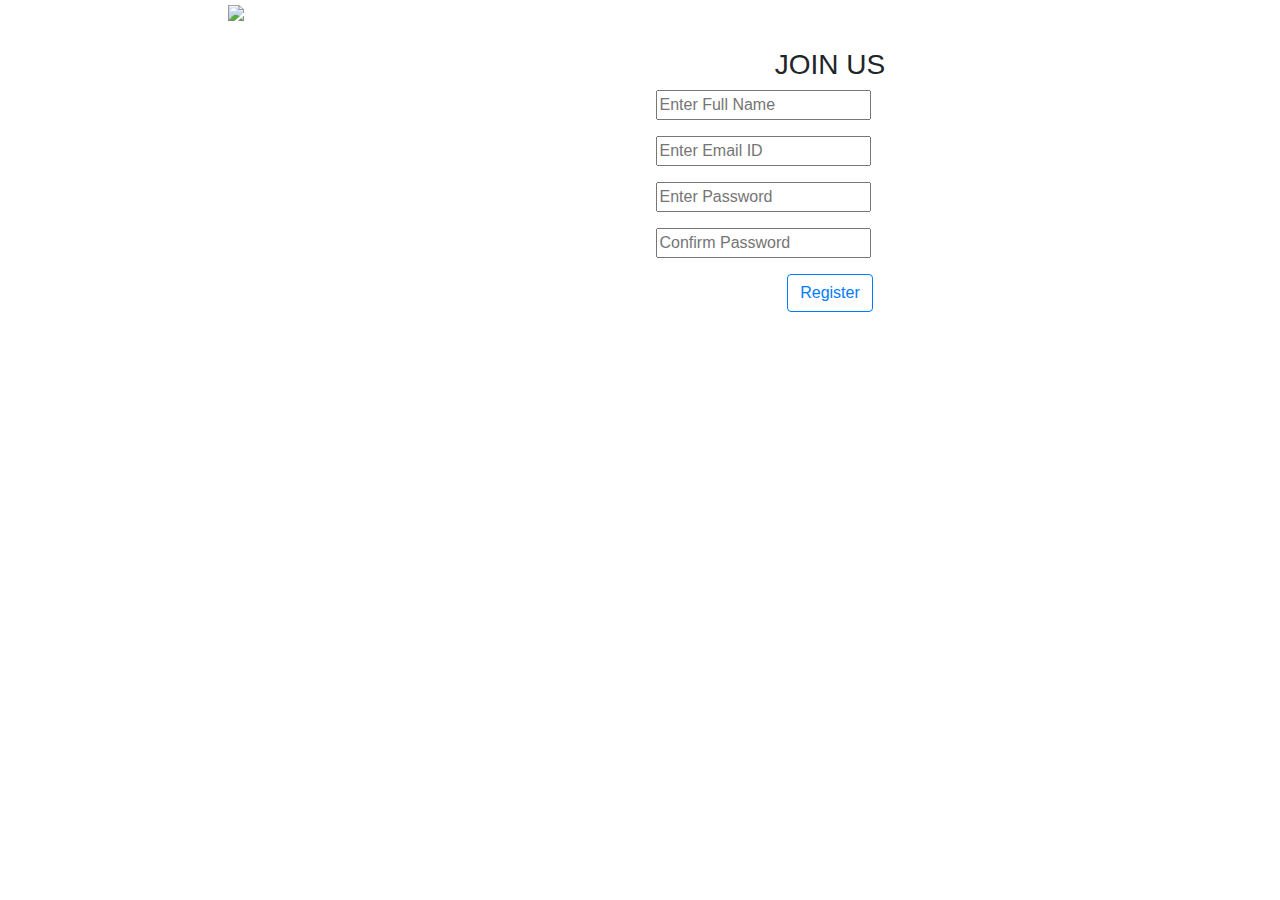
==== Form-2/index.html @ 7a24402f "Update index.html" ====
<!DOCTYPE html>
<html lang="en">
<head>
    <meta charset="UTF-8">
    <meta name="viewport" content="width=device-width, initial-scale=1.0">
    <meta http-equiv="X-UA-Compatible" content="ie=edge">
    <link rel="stylesheet" href="https://stackpath.bootstrapcdn.com/bootstrap/4.3.1/css/bootstrap.min.css" integrity="sha384-ggOyR0iXCbMQv3Xipma34MD+dH/1fQ784/j6cY/iJTQUOhcWr7x9JvoRxT2MZw1T" crossorigin="anonymous">
    <link rel="stylesheet" href="style.css">
    <title>Bootstrap Form2</title>
</head>
<body >
    <div class="container">
        <div class="row justify-content-center">
            <div class="col-sm-2 col-md-4 col-lg-4 col-xl-4">
                <img src="./image/image.png">
            </div>
            <div class="col-sm-10 col-md-8 col-lg-5 col-xl-5">
                <form action="#" class="p-5">
                    <div class="form-group mb-3">
                        <h3 class="text-center">JOIN US</h3>
                        <input type="text" id="text" placeholder="Enter Full Name">
                    </div>
                    <div class="form-group mb-3">
                            <input type="email" id="email" placeholder="Enter Email ID">
                    </div>
                    <div class="form-group mb-3">
                            <input type="password" id="password" placeholder="Enter Password">
                    </div>
                    <div class="form-group mb-3">
                            <input type="password" id="password" placeholder="Confirm Password">
                    </div>
                    <div class="row justify-content-center">
                        <button type="submit" class="btn btn-outline-primary">Register</button>
                    </div>
                </form>
            </div>
        </div>
    </div>
    <script src="https://code.jquery.com/jquery-3.3.1.slim.min.js" integrity="sha384-q8i/X+965DzO0rT7abK41JStQIAqVgRVzpbzo5smXKp4YfRvH+8abtTE1Pi6jizo" crossorigin="anonymous"></script>
    <script src="https://cdnjs.cloudflare.com/ajax/libs/popper.js/1.14.7/umd/popper.min.js" integrity="sha384-UO2eT0CpHqdSJQ6hJty5KVphtPhzWj9WO1clHTMGa3JDZwrnQq4sF86dIHNDz0W1" crossorigin="anonymous"></script>
    <script src="https://stackpath.bootstrapcdn.com/bootstrap/4.3.1/js/bootstrap.min.js" integrity="sha384-JjSmVgyd0p3pXB1rRibZUAYoIIy6OrQ6VrjIEaFf/nJGzIxFDsf4x0xIM+B07jRM" crossorigin="anonymous"></script>
</body>
</html>
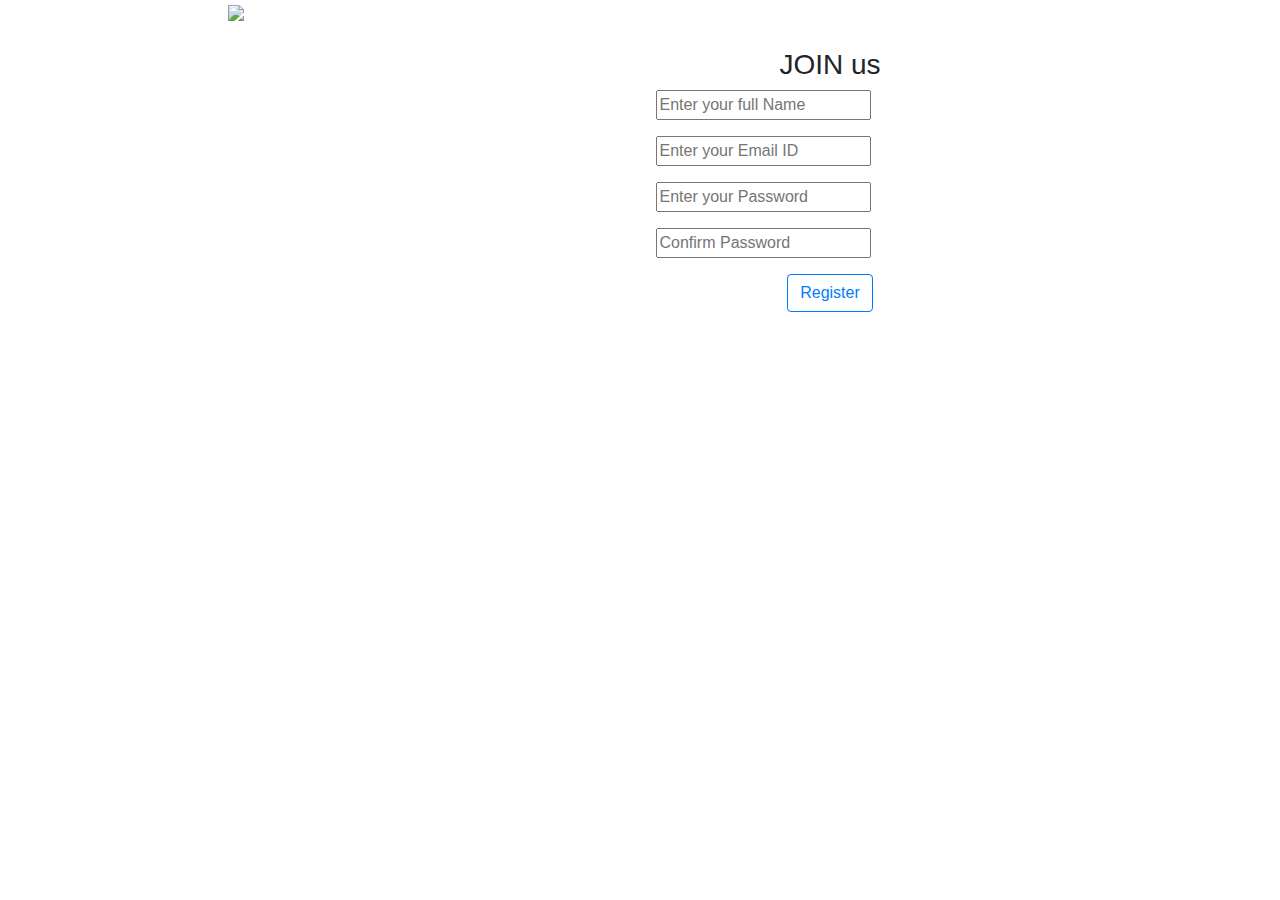
==== commit d6b3296c: "Update index.html" ====
--- a/Form-2/index.html
+++ b/Form-2/index.html
@@ -6,7 +6,7 @@
     <meta http-equiv="X-UA-Compatible" content="ie=edge">
     <link rel="stylesheet" href="https://stackpath.bootstrapcdn.com/bootstrap/4.3.1/css/bootstrap.min.css" integrity="sha384-ggOyR0iXCbMQv3Xipma34MD+dH/1fQ784/j6cY/iJTQUOhcWr7x9JvoRxT2MZw1T" crossorigin="anonymous">
     <link rel="stylesheet" href="style.css">
-    <title>Bootstrap Form2</title>
+    <title>Bootstrap Template 2</title>
 </head>
 <body >
     <div class="container">
@@ -17,14 +17,14 @@
             <div class="col-sm-10 col-md-8 col-lg-5 col-xl-5">
                 <form action="#" class="p-5">
                     <div class="form-group mb-3">
-                        <h3 class="text-center">JOIN US</h3>
-                        <input type="text" id="text" placeholder="Enter Full Name">
+                        <h3 class="text-center">JOIN us</h3>
+                        <input type="text" id="text" placeholder="Enter your full Name">
                     </div>
                     <div class="form-group mb-3">
-                            <input type="email" id="email" placeholder="Enter Email ID">
+                            <input type="email" id="email" placeholder="Enter your Email ID">
                     </div>
                     <div class="form-group mb-3">
-                            <input type="password" id="password" placeholder="Enter Password">
+                            <input type="password" id="password" placeholder="Enter your Password">
                     </div>
                     <div class="form-group mb-3">
                             <input type="password" id="password" placeholder="Confirm Password">
